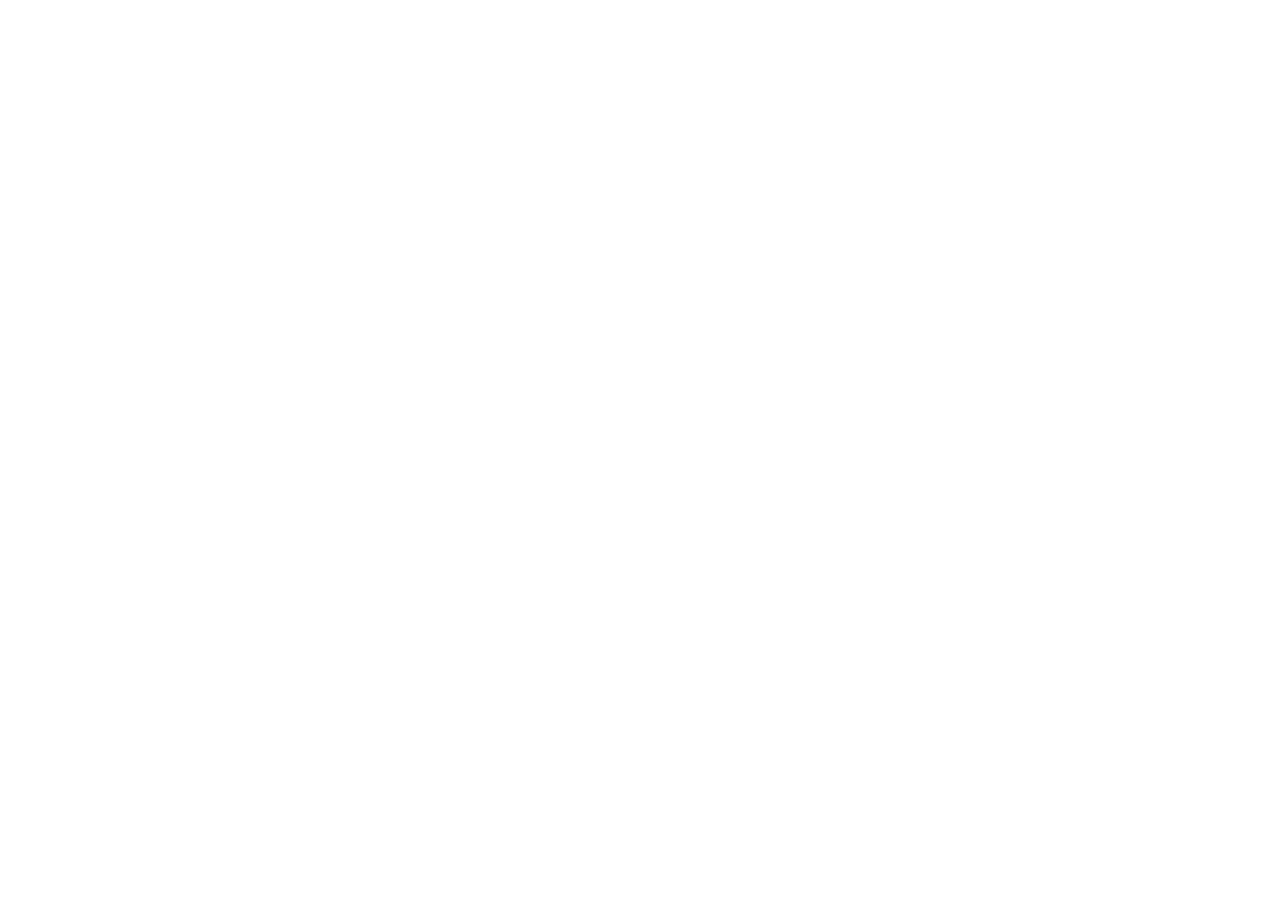
==== tags/index.html @ 11cc51a8 "inicio del proyecto" ====
<!DOCTYPE html>
<html lang="en">
<head>
    <meta charset="UTF-8">
    <meta http-equiv="X-UA-Compatible" content="IE=edge">
    <meta name="viewport" content="width=device-width, initial-scale=1.0">
    <title>tags style</title>
</head>
<body>
    
</body>
</html>
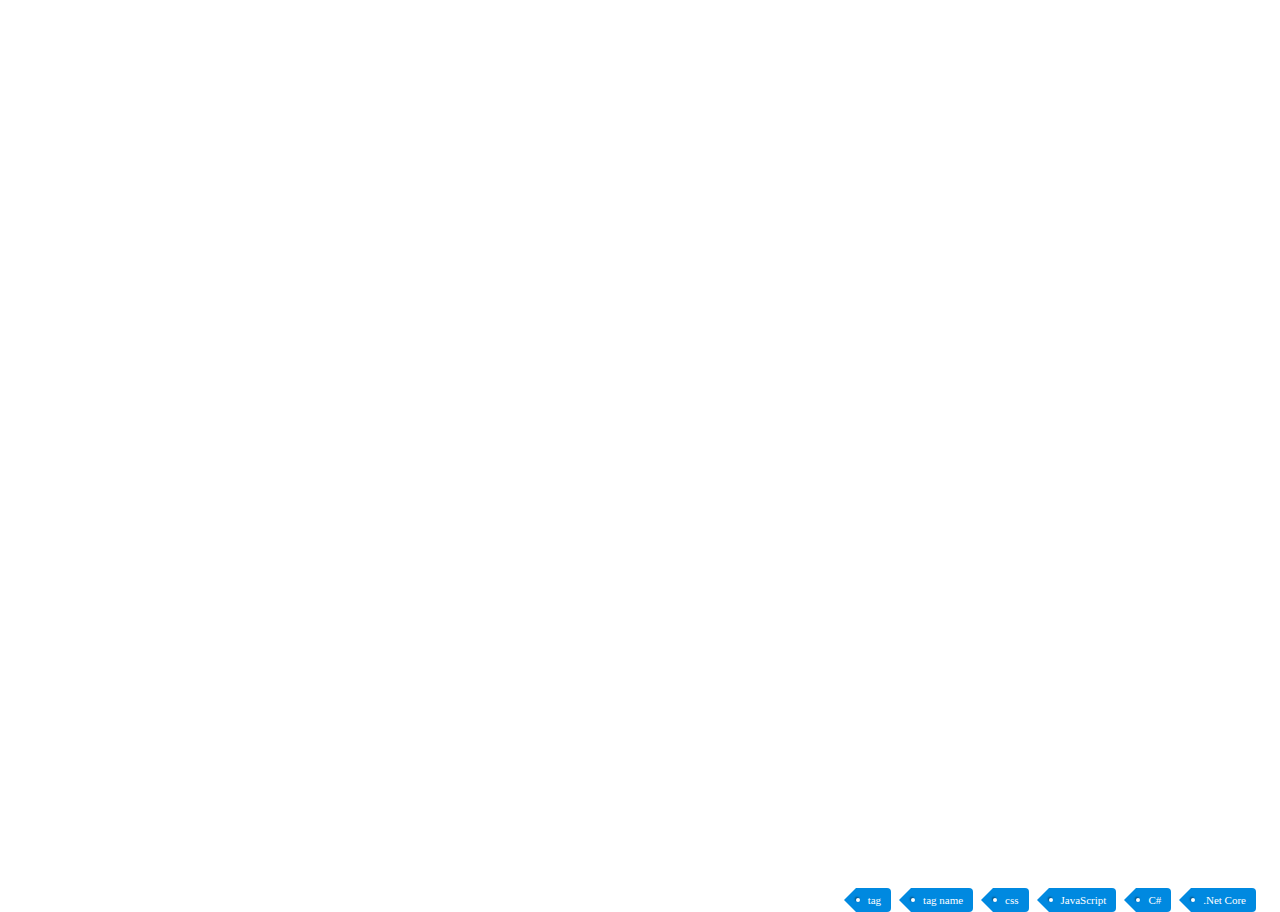
==== commit 558e5bd5: "estilos para tags basicos" ====
--- a/tags/index.html
+++ b/tags/index.html
@@ -4,9 +4,17 @@
     <meta charset="UTF-8">
     <meta http-equiv="X-UA-Compatible" content="IE=edge">
     <meta name="viewport" content="width=device-width, initial-scale=1.0">
+    <link rel="stylesheet" href="css/styleTags.css">
     <title>tags style</title>
 </head>
 <body>
-    
+    <ul class="tags">
+        <li><a href="#">tag</a></li>
+        <li><a href="#">tag name</a></li>
+        <li><a href="#">css</a></li>
+        <li><a href="#">JavaScript</a></li>
+        <li><a href="#">C#</a></li>
+        <li><a href="#">.Net Core</a></li>
+    </ul>
 </body>
 </html>--- a/tags/css/styleTags.css
+++ b/tags/css/styleTags.css
@@ -0,0 +1,64 @@
+.tags{
+  margin:0;
+  padding:0;
+  position:absolute;
+  right:24px;
+  bottom:-12px;
+  list-style:none;
+}
+
+.tags li, .tags a{
+  float:left;
+  height:24px;
+  line-height:24px;
+  position:relative;
+  font-size:11px;
+}
+    
+.tags a{
+  margin-left:20px;
+  padding:0 10px 0 12px;
+  background:#0089e0;
+  color:#fff;
+  text-decoration:none;
+  -moz-border-radius-bottomright:4px;
+  -webkit-border-bottom-right-radius:4px;	
+  border-bottom-right-radius:4px;
+  -moz-border-radius-topright:4px;
+  -webkit-border-top-right-radius:4px;	
+  border-top-right-radius:4px;	
+} 
+
+.tags a:before{
+   content:"";
+   float:left;
+   position:absolute;
+   top:0;
+   left:-12px;
+   width:0;
+   height:0;
+   border-color:transparent #0089e0 transparent transparent;
+   border-style:solid;
+   border-width:12px 12px 12px 0;		
+}
+
+.tags a:after{
+	content:"";
+	position:absolute;
+	top:10px;
+	left:0;
+	float:left;
+	width:4px;
+	height:4px;
+	-moz-border-radius:2px;
+	-webkit-border-radius:2px;
+	border-radius:2px;
+	background:#fff;
+	-moz-box-shadow:-1px -1px 2px #004977;
+	-webkit-box-shadow:-1px -1px 2px #004977;
+	box-shadow:-1px -1px 2px #004977;
+}
+
+.tags a:hover{background:#555;}	
+
+.tags a:hover:before{border-color:transparent #555 transparent transparent;}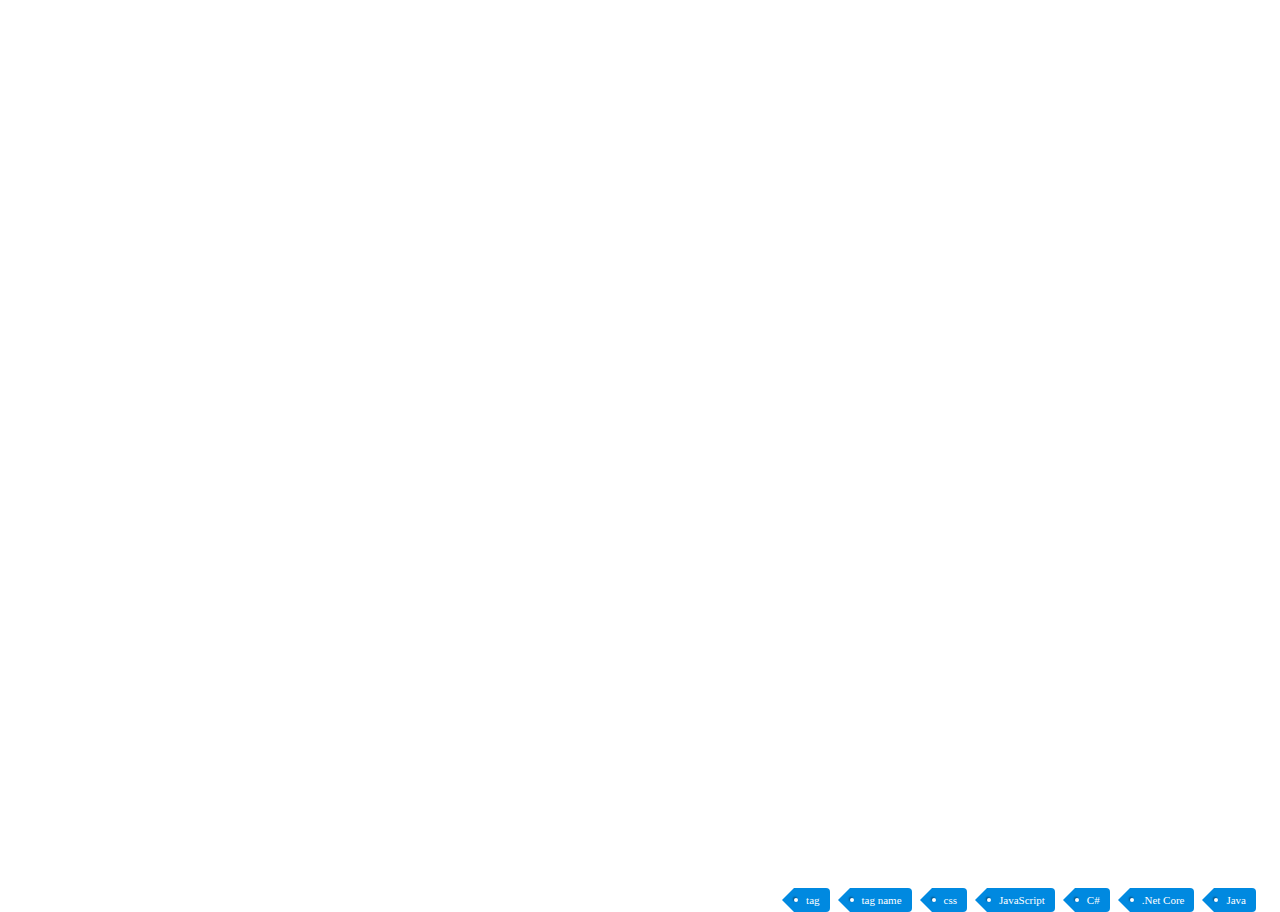
==== commit b65b021a: "otro tag para ver mejor el estilo" ====
--- a/tags/index.html
+++ b/tags/index.html
@@ -15,6 +15,7 @@
         <li><a href="#">JavaScript</a></li>
         <li><a href="#">C#</a></li>
         <li><a href="#">.Net Core</a></li>
+        <li><a href="#">Java</a></li>
     </ul>
 </body>
 </html>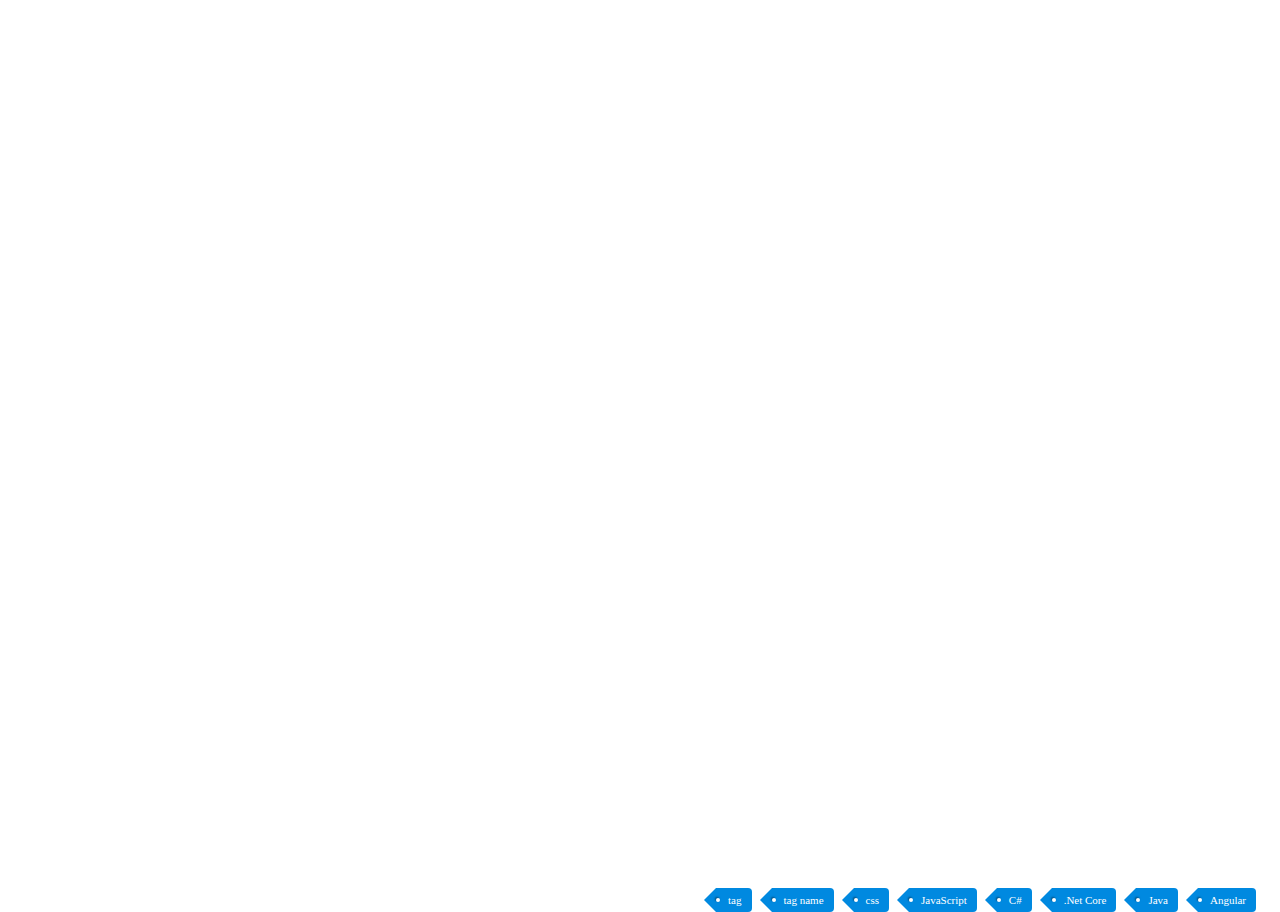
==== commit b3abc059: "tags" ====
--- a/tags/index.html
+++ b/tags/index.html
@@ -16,6 +16,7 @@
         <li><a href="#">C#</a></li>
         <li><a href="#">.Net Core</a></li>
         <li><a href="#">Java</a></li>
+        <li><a href="#">Angular</a></li>
     </ul>
 </body>
 </html>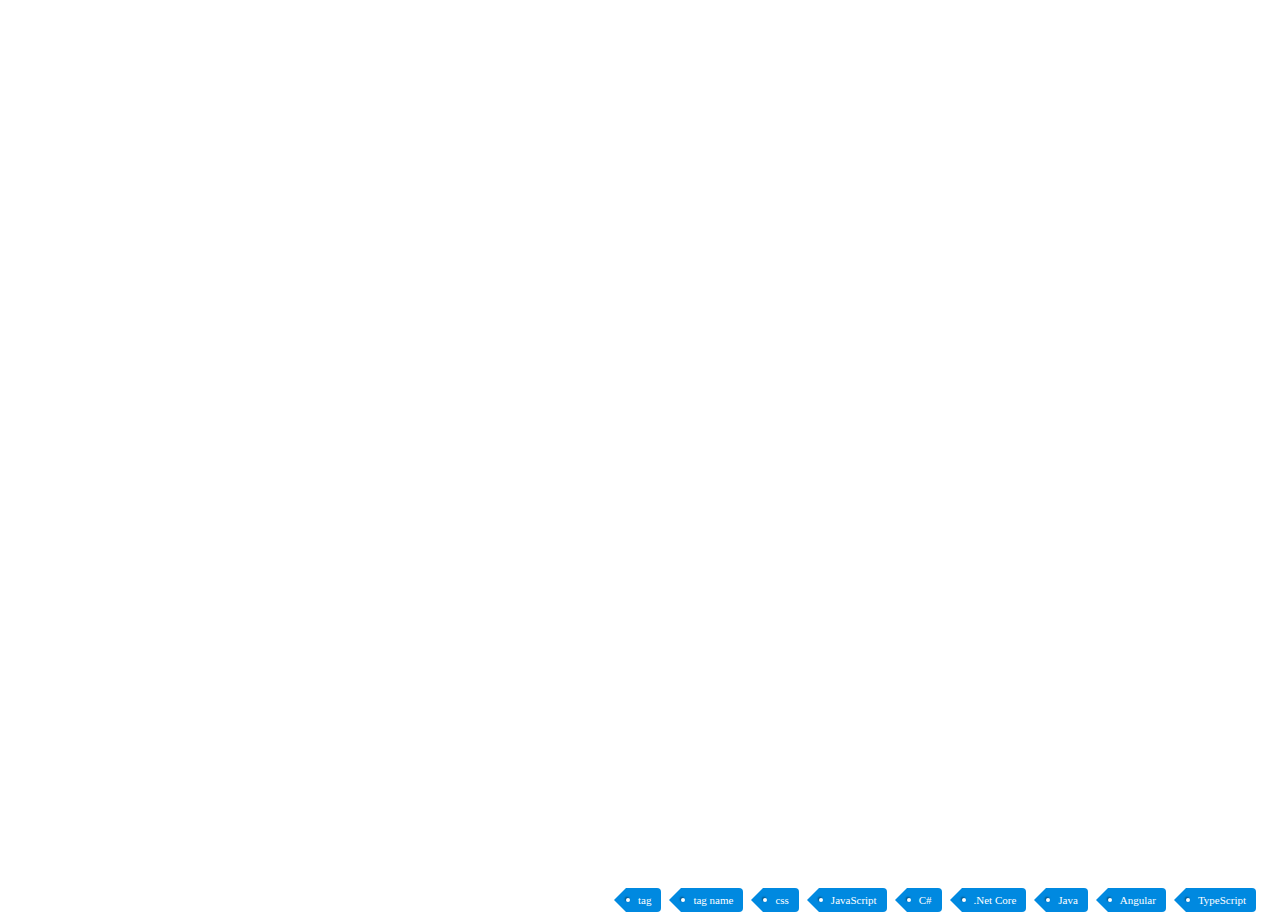
==== commit 555503a2: "tags" ====
--- a/tags/index.html
+++ b/tags/index.html
@@ -17,6 +17,7 @@
         <li><a href="#">.Net Core</a></li>
         <li><a href="#">Java</a></li>
         <li><a href="#">Angular</a></li>
+        <li><a href="#">TypeScript</a></li>
     </ul>
 </body>
 </html>